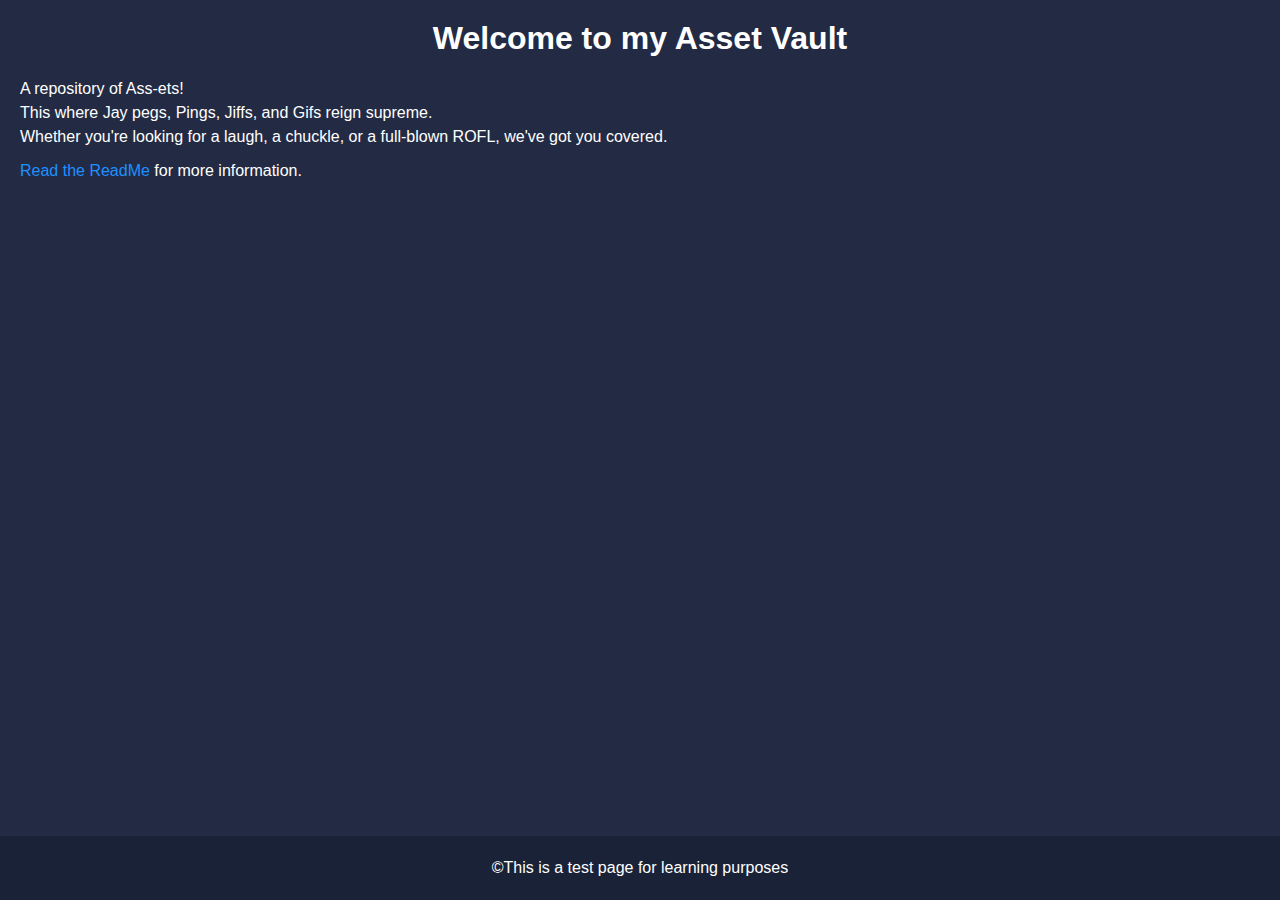
==== index.html @ f3a3a0fc "Add index.html and styles.css for asset vault page" ====
<!DOCTYPE html>
<html>

<head>
    <title>Main</title>
    <meta charset="UTF-8">
    <meta name="viewport" content="width=device-width, initial-scale=1.0">
    <meta name="description" content="A collection of assets in various formats">
    <link rel="stylesheet" href="styles.css">
</head>

<body>
    <h1>Welcome to my Asset Vault</h1>
    <p>A repository of Ass-ets! 
        <br>This where Jay pegs, Pings, Jiffs, and Gifs reign supreme. 
        <br>Whether you're looking for a laugh, a chuckle, or a full-blown ROFL, we've got you covered.</p>
    <p><a href="README.md">Read the ReadMe</a> for more information.</p>
    
    <footer>
        <p>&copy;This is a test page for learning purposes</p>
    </footer>
</body>

</html>
---- styles.css ----
body {
    font-family: 'Proxima Nova', sans-serif;
    font-size: 16px;
    background-color: #232b44;
    color: #ffffff;
    margin: 0;
    padding: 0;
}

h1 {
    font-size: 2em;
    margin: 20px 0;
    text-align: center;
}

p {
    font-size: 1em;
    line-height: 1.5;
    margin: 10px 20px;
}

a {
    color: #1e90ff;
    text-decoration: none;
}

a:hover {
    text-decoration: underline;
}

footer {
    text-align: center;
    padding: 10px 0;
    background-color: #1a2238;
    color: #ffffff;
    position: fixed;
    width: 100%;
    bottom: 0;
}
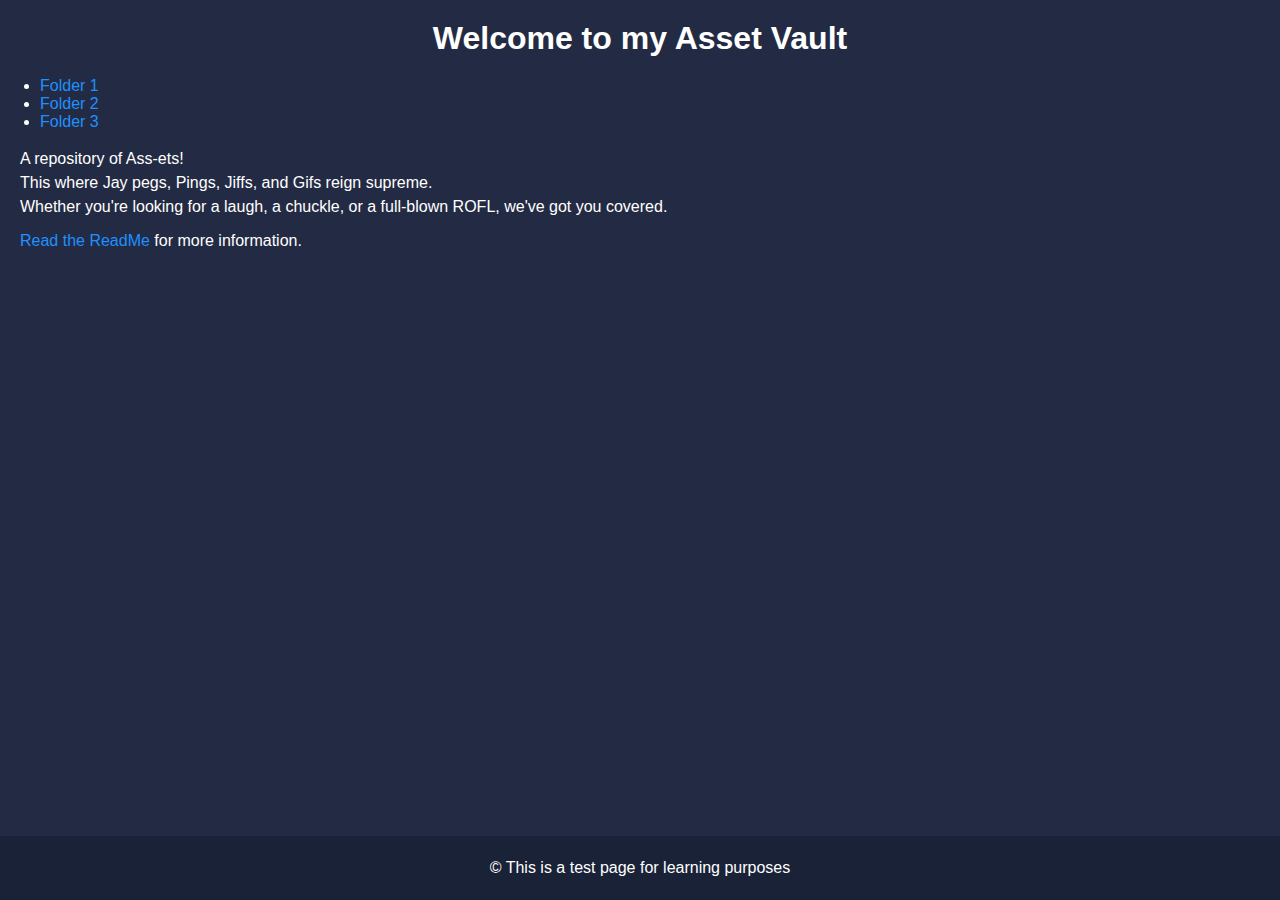
==== commit e9648fde: "Adding folders" ====
--- a/index.html
+++ b/index.html
@@ -1,8 +1,8 @@
 <!DOCTYPE html>
-<html>
+<html lang="en">
 
 <head>
-    <title>Main</title>
+    <title>Asset Vault</title>
     <meta charset="UTF-8">
     <meta name="viewport" content="width=device-width, initial-scale=1.0">
     <meta name="description" content="A collection of assets in various formats">
@@ -10,15 +10,25 @@
 </head>
 
 <body>
-    <h1>Welcome to my Asset Vault</h1>
-    <p>A repository of Ass-ets! 
-        <br>This where Jay pegs, Pings, Jiffs, and Gifs reign supreme. 
-        <br>Whether you're looking for a laugh, a chuckle, or a full-blown ROFL, we've got you covered.</p>
-    <p><a href="README.md">Read the ReadMe</a> for more information.</p>
-    
+    <header>
+        <h1>Welcome to my Asset Vault</h1>
+        <nav>
+            <ul>
+                <li><a href="Gifs/index.html">Folder 1</a></li>
+                <li><a href="Japegs/index.html">Folder 2</a></li>
+                <li><a href="Pings/index.html">Folder 3</a></li>
+            </ul>
+        </nav>
+    </header>
+    <main>
+        <p>A repository of Ass-ets! 
+            <br>This where Jay pegs, Pings, Jiffs, and Gifs reign supreme. 
+            <br>Whether you're looking for a laugh, a chuckle, or a full-blown ROFL, we've got you covered.</p>
+        <p><a href="README.md">Read the ReadMe</a> for more information.</p>
+    </main>
     <footer>
-        <p>&copy;This is a test page for learning purposes</p>
+        <p>&copy; This is a test page for learning purposes</p>
     </footer>
 </body>
 
-</html>+</html>
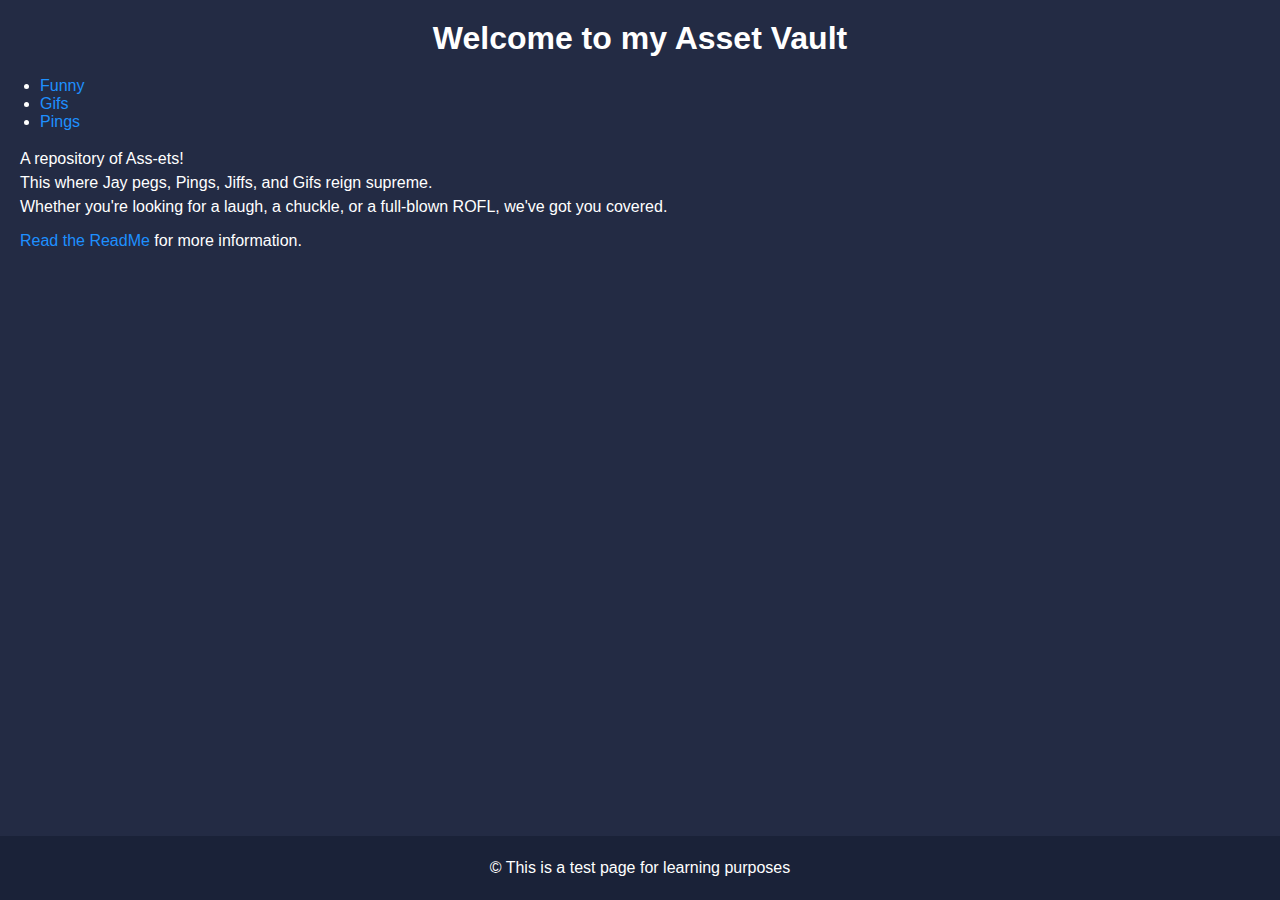
==== commit bd7ae9ac: "Update index.html" ====
--- a/index.html
+++ b/index.html
@@ -14,9 +14,9 @@
         <h1>Welcome to my Asset Vault</h1>
         <nav>
             <ul>
-                <li><a href="Gifs/index.html">Folder 1</a></li>
-                <li><a href="Japegs/index.html">Folder 2</a></li>
-                <li><a href="Pings/index.html">Folder 3</a></li>
+                <li><a href="Funny/index.html">Funny</a></li>
+                <li><a href="Gifs/index.html">Gifs</a></li>
+                <li><a href="Pings/index.html">Pings</a></li>
             </ul>
         </nav>
     </header>
